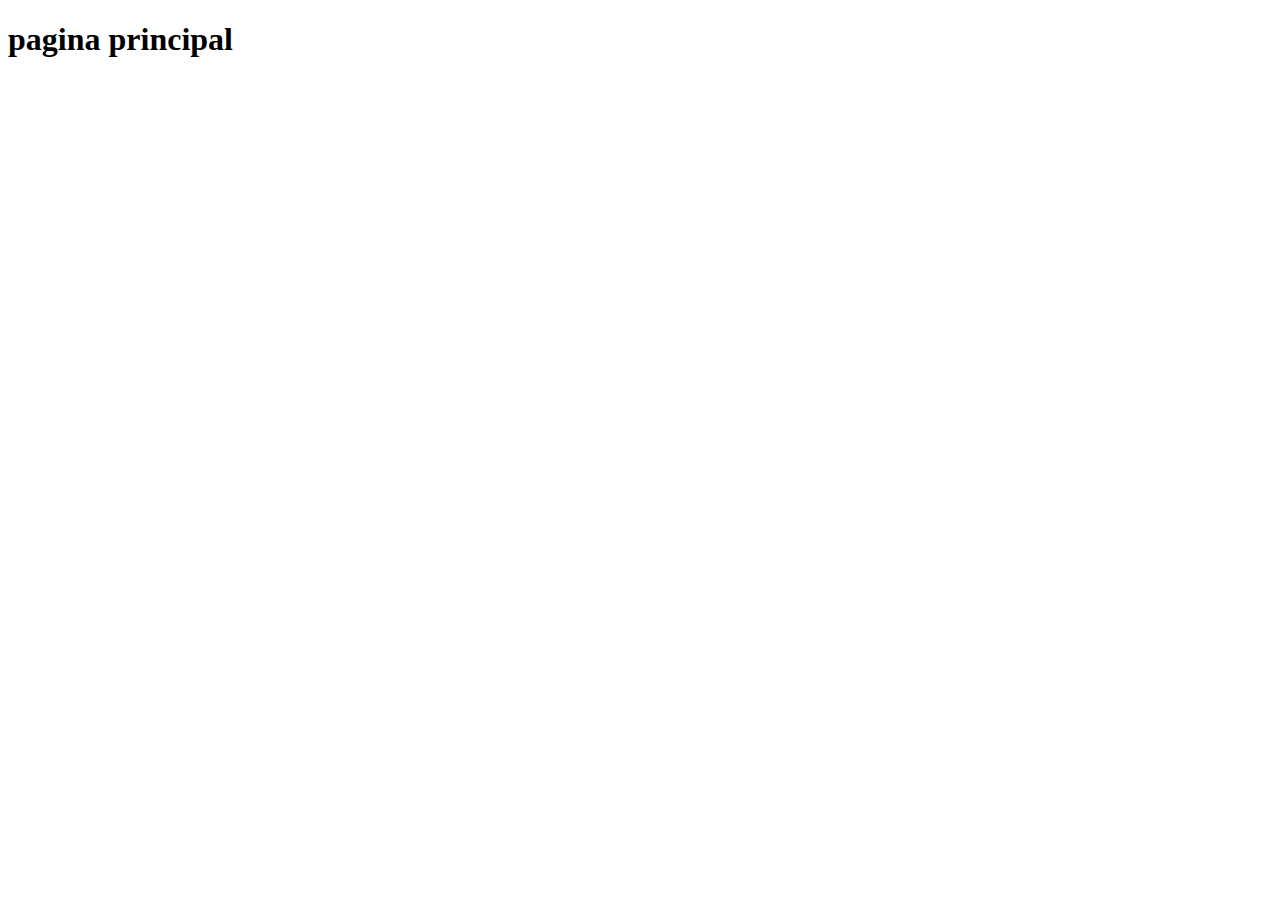
==== index.html @ 26789052 "commit inicial" ====
<!DOCTYPE html>
<html lang="en">
<head>
    <meta charset="UTF-8">
    <meta name="viewport" content="width=device-width, initial-scale=1.0">
    <title>pagina principal</title>
</head>
<body><h1>pagina principal</h1>
</body>
</html>
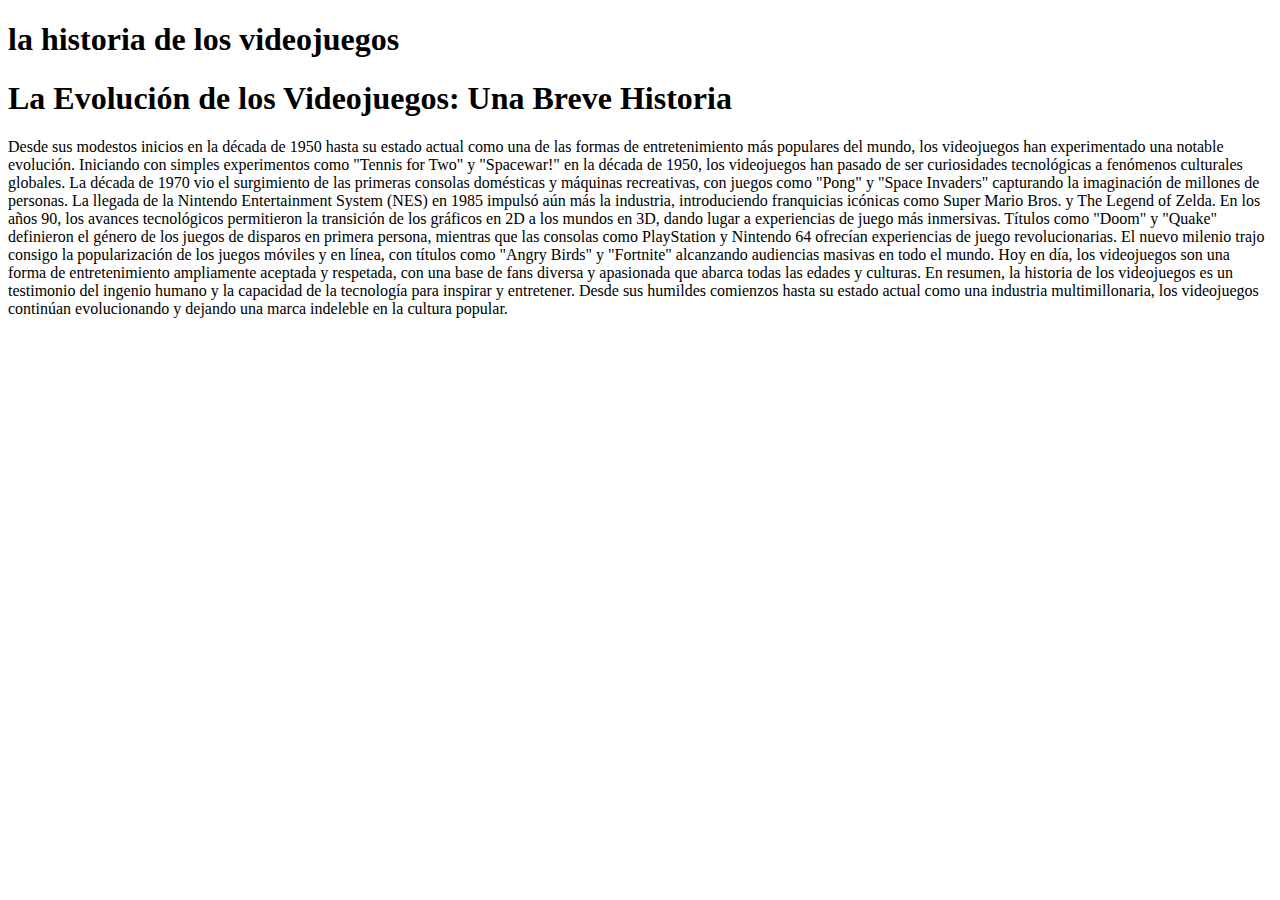
==== commit 9b8be6d5: "fin" ====
--- a/index.html
+++ b/index.html
@@ -3,8 +3,17 @@
 <head>
     <meta charset="UTF-8">
     <meta name="viewport" content="width=device-width, initial-scale=1.0">
-    <title>pagina principal</title>
-</head>
-<body><h1>pagina principal</h1>
+    <title>La historia de los videojuegos</title>
+</head><h1>la historia de los videojuegos </h1>
+<body><h1>La Evolución de los Videojuegos: Una Breve Historia</h1>
+    <p>Desde sus modestos inicios en la década de 1950 hasta su estado actual como una de las formas de entretenimiento más populares del mundo, los videojuegos han experimentado una notable evolución. Iniciando con simples experimentos como "Tennis for Two" y "Spacewar!" en la década de 1950, los videojuegos han pasado de ser curiosidades tecnológicas a fenómenos culturales globales.
+    
+    La década de 1970 vio el surgimiento de las primeras consolas domésticas y máquinas recreativas, con juegos como "Pong" y "Space Invaders" capturando la imaginación de millones de personas. La llegada de la Nintendo Entertainment System (NES) en 1985 impulsó aún más la industria, introduciendo franquicias icónicas como Super Mario Bros. y The Legend of Zelda.
+    
+    En los años 90, los avances tecnológicos permitieron la transición de los gráficos en 2D a los mundos en 3D, dando lugar a experiencias de juego más inmersivas. Títulos como "Doom" y "Quake" definieron el género de los juegos de disparos en primera persona, mientras que las consolas como PlayStation y Nintendo 64 ofrecían experiencias de juego revolucionarias.
+    
+    El nuevo milenio trajo consigo la popularización de los juegos móviles y en línea, con títulos como "Angry Birds" y "Fortnite" alcanzando audiencias masivas en todo el mundo. Hoy en día, los videojuegos son una forma de entretenimiento ampliamente aceptada y respetada, con una base de fans diversa y apasionada que abarca todas las edades y culturas.
+    
+    En resumen, la historia de los videojuegos es un testimonio del ingenio humano y la capacidad de la tecnología para inspirar y entretener. Desde sus humildes comienzos hasta su estado actual como una industria multimillonaria, los videojuegos continúan evolucionando y dejando una marca indeleble en la cultura popular.</p>
 </body>
 </html>
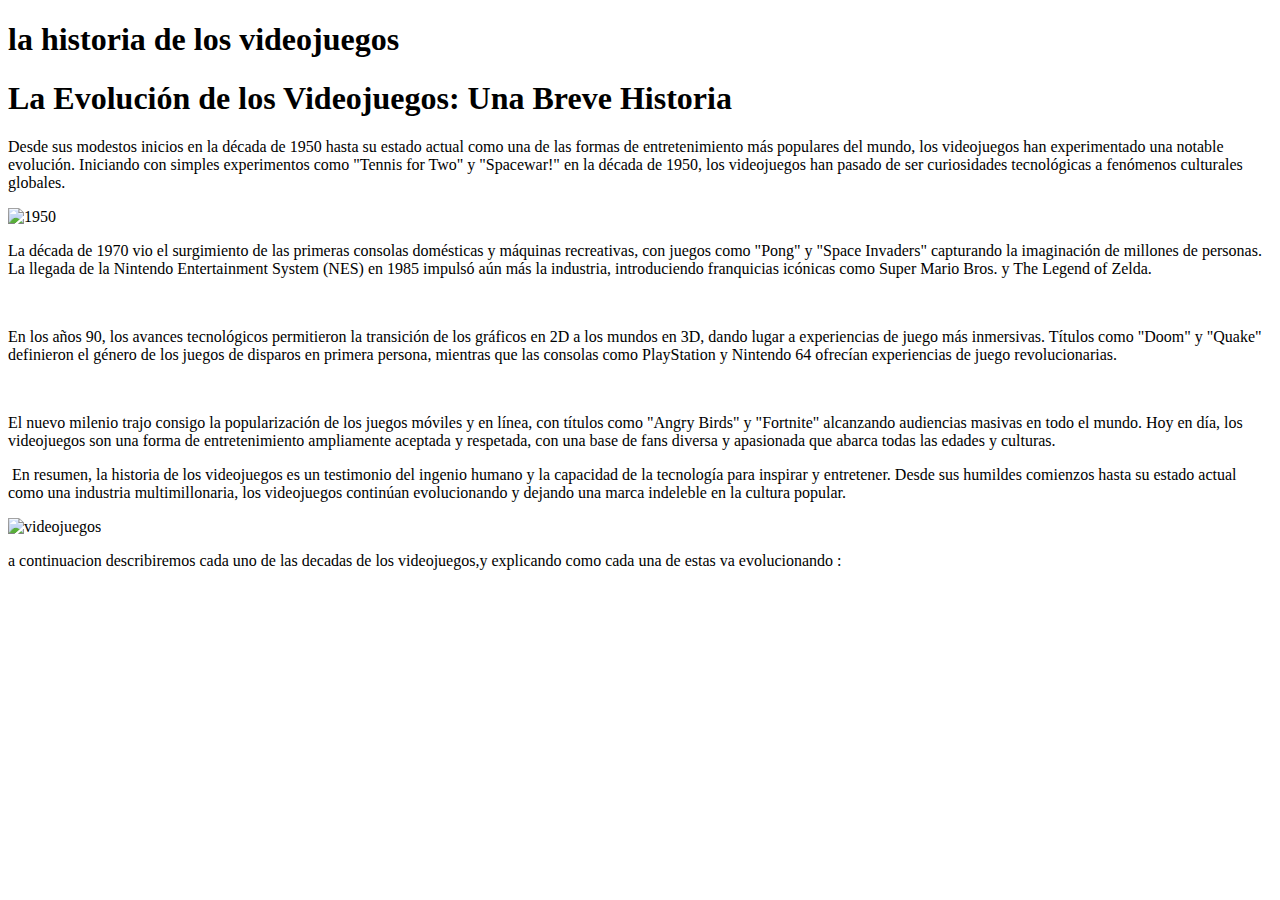
==== commit 5320a2a6: "finalizando la pagina" ====
--- a/index.html
+++ b/index.html
@@ -4,16 +4,25 @@
     <meta charset="UTF-8">
     <meta name="viewport" content="width=device-width, initial-scale=1.0">
     <title>La historia de los videojuegos</title>
+    <link rel="stylesheet" href="style.css">
 </head><h1>la historia de los videojuegos </h1>
 <body><h1>La Evolución de los Videojuegos: Una Breve Historia</h1>
-    <p>Desde sus modestos inicios en la década de 1950 hasta su estado actual como una de las formas de entretenimiento más populares del mundo, los videojuegos han experimentado una notable evolución. Iniciando con simples experimentos como "Tennis for Two" y "Spacewar!" en la década de 1950, los videojuegos han pasado de ser curiosidades tecnológicas a fenómenos culturales globales.
+    <p>Desde sus modestos inicios en la década de 1950 hasta su estado actual como una de las formas de entretenimiento más populares del mundo, los videojuegos han experimentado una notable evolución. Iniciando con simples experimentos como "Tennis for Two" y "Spacewar!" en la década de 1950, los videojuegos han pasado de ser curiosidades tecnológicas a fenómenos culturales globales.</p>
+    <img src="C:\Users\norma\Downloads\pexels-lisa-fotios-4511372.jpg"class="imagen" alt="1950">
+    <p>La década de 1970 vio el surgimiento de las primeras consolas domésticas y máquinas recreativas, con juegos como "Pong" y "Space Invaders" capturando la imaginación de millones de personas. La llegada de la Nintendo Entertainment System (NES) en 1985 impulsó aún más la industria, introduciendo franquicias icónicas como Super Mario Bros. y The Legend of Zelda.</p>
+    <img src="C:\Users\norma\Downloads\pexels-anurag-sharma-2728255.jpg"class="imagen" alt="">
+    <p>En los años 90, los avances tecnológicos permitieron la transición de los gráficos en 2D a los mundos en 3D, dando lugar a experiencias de juego más inmersivas. Títulos como "Doom" y "Quake" definieron el género de los juegos de disparos en primera persona, mientras que las consolas como PlayStation y Nintendo 64 ofrecían experiencias de juego revolucionarias.</p>
+    <img src="C:\Users\norma\Downloads\pexels-garrett-johnson-3800795.jpg"class="imagen" alt="">
+    <p>El nuevo milenio trajo consigo la popularización de los juegos móviles y en línea, con títulos como "Angry Birds" y "Fortnite" alcanzando audiencias masivas en todo el mundo. Hoy en día, los videojuegos son una forma de entretenimiento ampliamente aceptada y respetada, con una base de fans diversa y apasionada que abarca todas las edades y culturas.</p>
+    <img src="C:\Users\norma\Downloads\pexels-erik-mclean-7133640.jpg"class="imagen"alt="">
+    En resumen, la historia de los videojuegos es un testimonio del ingenio humano y la capacidad de la tecnología para inspirar y entretener. Desde sus humildes comienzos hasta su estado actual como una industria multimillonaria, los videojuegos continúan evolucionando y dejando una marca indeleble en la cultura popular.</p>
+    <img src="C:\Users\norma\Downloads\pexels-lucie-liz-3165335.jpg"class="imagen" alt="videojuegos">
+    <footer>
+        <p>a continuacion describiremos cada uno de las decadas de los videojuegos,y explicando como cada una de estas va evolucionando : 
+
+        </p>
+    </footer>
     
-    La década de 1970 vio el surgimiento de las primeras consolas domésticas y máquinas recreativas, con juegos como "Pong" y "Space Invaders" capturando la imaginación de millones de personas. La llegada de la Nintendo Entertainment System (NES) en 1985 impulsó aún más la industria, introduciendo franquicias icónicas como Super Mario Bros. y The Legend of Zelda.
-    
-    En los años 90, los avances tecnológicos permitieron la transición de los gráficos en 2D a los mundos en 3D, dando lugar a experiencias de juego más inmersivas. Títulos como "Doom" y "Quake" definieron el género de los juegos de disparos en primera persona, mientras que las consolas como PlayStation y Nintendo 64 ofrecían experiencias de juego revolucionarias.
-    
-    El nuevo milenio trajo consigo la popularización de los juegos móviles y en línea, con títulos como "Angry Birds" y "Fortnite" alcanzando audiencias masivas en todo el mundo. Hoy en día, los videojuegos son una forma de entretenimiento ampliamente aceptada y respetada, con una base de fans diversa y apasionada que abarca todas las edades y culturas.
-    
-    En resumen, la historia de los videojuegos es un testimonio del ingenio humano y la capacidad de la tecnología para inspirar y entretener. Desde sus humildes comienzos hasta su estado actual como una industria multimillonaria, los videojuegos continúan evolucionando y dejando una marca indeleble en la cultura popular.</p>
+
 </body>
 </html>
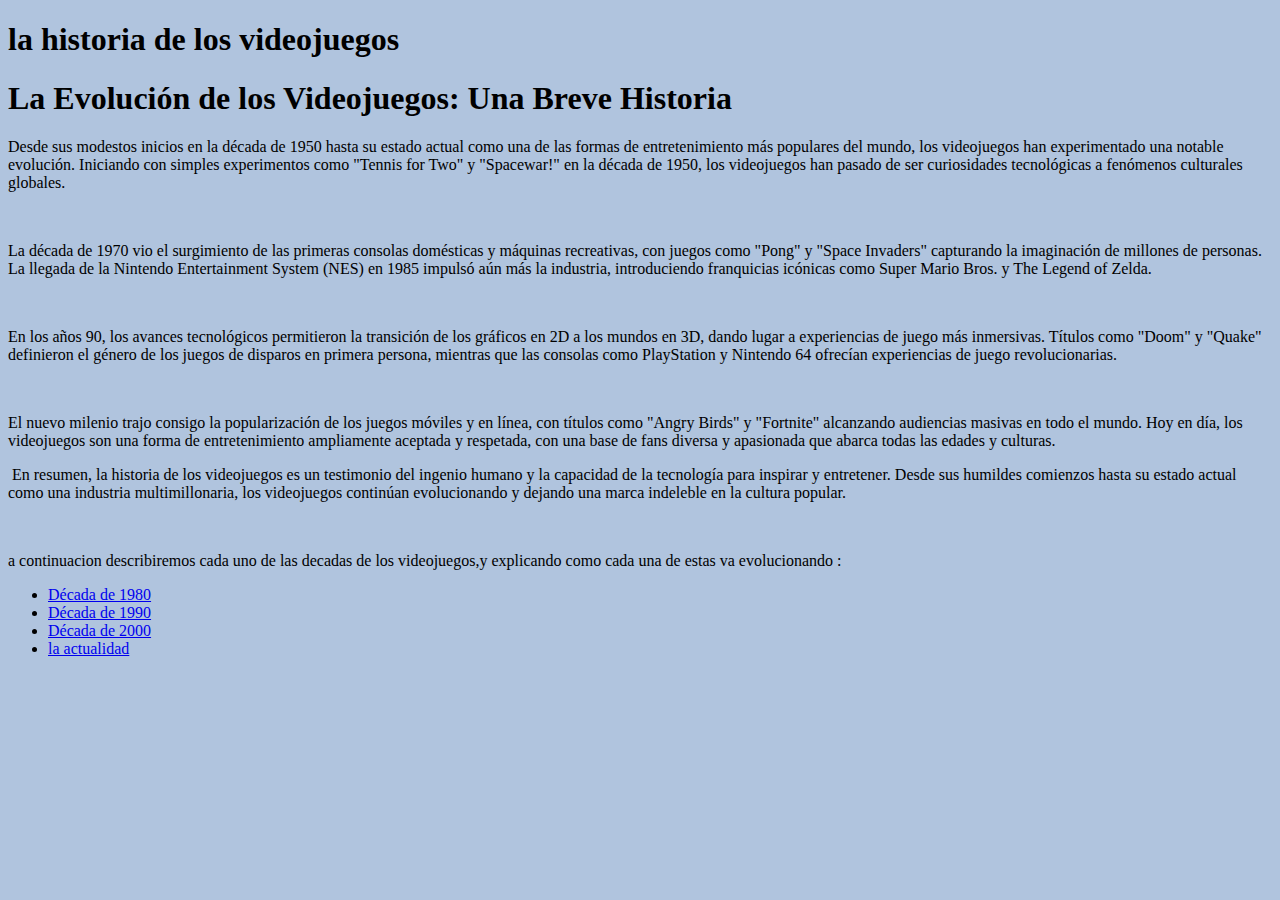
==== commit 776591ef: "fin de desarrollo" ====
--- a/index.html
+++ b/index.html
@@ -4,21 +4,33 @@
     <meta charset="UTF-8">
     <meta name="viewport" content="width=device-width, initial-scale=1.0">
     <title>La historia de los videojuegos</title>
+    <style>
+        body {
+            background-color:lightsteelblue;
+        }
+    </style>
     <link rel="stylesheet" href="style.css">
-</head><h1>la historia de los videojuegos </h1>
-<body><h1>La Evolución de los Videojuegos: Una Breve Historia</h1>
+</head><h1 class="borde">la historia de los videojuegos </h1>
+<body><h1 class="borde1">La Evolución de los Videojuegos: Una Breve Historia</h1>
     <p>Desde sus modestos inicios en la década de 1950 hasta su estado actual como una de las formas de entretenimiento más populares del mundo, los videojuegos han experimentado una notable evolución. Iniciando con simples experimentos como "Tennis for Two" y "Spacewar!" en la década de 1950, los videojuegos han pasado de ser curiosidades tecnológicas a fenómenos culturales globales.</p>
-    <img src="C:\Users\norma\Downloads\pexels-lisa-fotios-4511372.jpg"class="imagen" alt="1950">
+    <img src="imagenes/nintendo.jpg"class="imagen" alt="">
     <p>La década de 1970 vio el surgimiento de las primeras consolas domésticas y máquinas recreativas, con juegos como "Pong" y "Space Invaders" capturando la imaginación de millones de personas. La llegada de la Nintendo Entertainment System (NES) en 1985 impulsó aún más la industria, introduciendo franquicias icónicas como Super Mario Bros. y The Legend of Zelda.</p>
-    <img src="C:\Users\norma\Downloads\pexels-anurag-sharma-2728255.jpg"class="imagen" alt="">
+    <img src="imagenes/pexels-anurag-sharma-2728255.jpg"class="imagen" alt="">
     <p>En los años 90, los avances tecnológicos permitieron la transición de los gráficos en 2D a los mundos en 3D, dando lugar a experiencias de juego más inmersivas. Títulos como "Doom" y "Quake" definieron el género de los juegos de disparos en primera persona, mientras que las consolas como PlayStation y Nintendo 64 ofrecían experiencias de juego revolucionarias.</p>
-    <img src="C:\Users\norma\Downloads\pexels-garrett-johnson-3800795.jpg"class="imagen" alt="">
+    <img src="imagenes/pexels-erik-mclean-7133640.jpg"class="imagen" alt="">
     <p>El nuevo milenio trajo consigo la popularización de los juegos móviles y en línea, con títulos como "Angry Birds" y "Fortnite" alcanzando audiencias masivas en todo el mundo. Hoy en día, los videojuegos son una forma de entretenimiento ampliamente aceptada y respetada, con una base de fans diversa y apasionada que abarca todas las edades y culturas.</p>
-    <img src="C:\Users\norma\Downloads\pexels-erik-mclean-7133640.jpg"class="imagen"alt="">
+    <img src="imagenes/pexels-garrett-johnson-3800795.jpg"class="imagen" alt="">
     En resumen, la historia de los videojuegos es un testimonio del ingenio humano y la capacidad de la tecnología para inspirar y entretener. Desde sus humildes comienzos hasta su estado actual como una industria multimillonaria, los videojuegos continúan evolucionando y dejando una marca indeleble en la cultura popular.</p>
-    <img src="C:\Users\norma\Downloads\pexels-lucie-liz-3165335.jpg"class="imagen" alt="videojuegos">
+    <img src="imagenes/audifonos.jpg"class="imagen" alt="">
     <footer>
         <p>a continuacion describiremos cada uno de las decadas de los videojuegos,y explicando como cada una de estas va evolucionando : 
+            <ul>
+                <li><a href="pagina2.html">Década de 1980</a></li>
+                <li><a href="pagina3.html">Década de 1990</a></li>
+                <li><a href="pagina4.html">Década de 2000</a></li>
+                <li><a href="pagina5.html">la actualidad</a></li>
+            </ul>
+
 
         </p>
     </footer>
